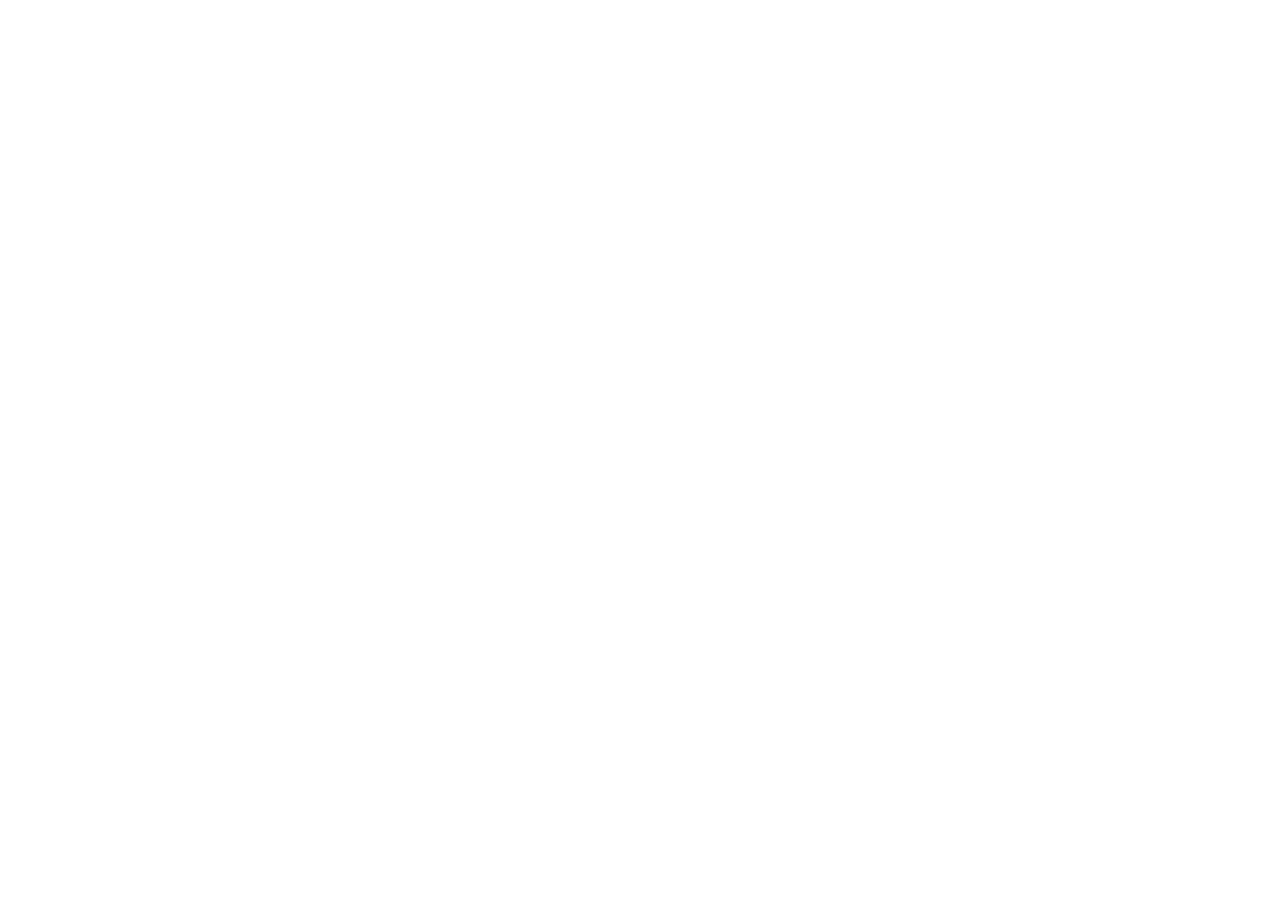
==== grafik_ciecie/index.html @ 6fbd0990 "feat: project configuration" ====
<!DOCTYPE html>
<html lang="pl">
<head>
    <meta charset="UTF-8">
    <meta name="viewport" content="width=device-width, initial-scale=1.0">
    <meta http-equiv="X-UA-Compatible" content="ie=edge">
    <title>Wizytówka</title>
    <link rel="style" href="css/normilize.css">
    <link rel="style" href="css/style.css">

</head>
<body>
    
</body>
</html>
---- grafik_ciecie/css/normilize.css ----
/*! normalize.css v8.0.1 | MIT License | github.com/necolas/normalize.css */

/* Document
   ========================================================================== */

/**
 * 1. Correct the line height in all browsers.
 * 2. Prevent adjustments of font size after orientation changes in iOS.
 */

 html {
    line-height: 1.15; /* 1 */
    -webkit-text-size-adjust: 100%; /* 2 */
  }
  
  /* Sections
     ========================================================================== */
  
  /**
   * Remove the margin in all browsers.
   */
  
  body {
    margin: 0;
  }
  
  /**
   * Render the `main` element consistently in IE.
   */
  
  main {
    display: block;
  }
  
  /**
   * Correct the font size and margin on `h1` elements within `section` and
   * `article` contexts in Chrome, Firefox, and Safari.
   */
  
  h1 {
    font-size: 2em;
    margin: 0.67em 0;
  }
  
  /* Grouping content
     ========================================================================== */
  
  /**
   * 1. Add the correct box sizing in Firefox.
   * 2. Show the overflow in Edge and IE.
   */
  
  hr {
    box-sizing: content-box; /* 1 */
    height: 0; /* 1 */
    overflow: visible; /* 2 */
  }
  
  /**
   * 1. Correct the inheritance and scaling of font size in all browsers.
   * 2. Correct the odd `em` font sizing in all browsers.
   */
  
  pre {
    font-family: monospace, monospace; /* 1 */
    font-size: 1em; /* 2 */
  }
  
  /* Text-level semantics
     ========================================================================== */
  
  /**
   * Remove the gray background on active links in IE 10.
   */
  
  a {
    background-color: transparent;
  }
  
  /**
   * 1. Remove the bottom border in Chrome 57-
   * 2. Add the correct text decoration in Chrome, Edge, IE, Opera, and Safari.
   */
  
  abbr[title] {
    border-bottom: none; /* 1 */
    text-decoration: underline; /* 2 */
    text-decoration: underline dotted; /* 2 */
  }
  
  /**
   * Add the correct font weight in Chrome, Edge, and Safari.
   */
  
  b,
  strong {
    font-weight: bolder;
  }
  
  /**
   * 1. Correct the inheritance and scaling of font size in all browsers.
   * 2. Correct the odd `em` font sizing in all browsers.
   */
  
  code,
  kbd,
  samp {
    font-family: monospace, monospace; /* 1 */
    font-size: 1em; /* 2 */
  }
  
  /**
   * Add the correct font size in all browsers.
   */
  
  small {
    font-size: 80%;
  }
  
  /**
   * Prevent `sub` and `sup` elements from affecting the line height in
   * all browsers.
   */
  
  sub,
  sup {
    font-size: 75%;
    line-height: 0;
    position: relative;
    vertical-align: baseline;
  }
  
  sub {
    bottom: -0.25em;
  }
  
  sup {
    top: -0.5em;
  }
  
  /* Embedded content
     ========================================================================== */
  
  /**
   * Remove the border on images inside links in IE 10.
   */
  
  img {
    border-style: none;
  }
  
  /* Forms
     ========================================================================== */
  
  /**
   * 1. Change the font styles in all browsers.
   * 2. Remove the margin in Firefox and Safari.
   */
  
  button,
  input,
  optgroup,
  select,
  textarea {
    font-family: inherit; /* 1 */
    font-size: 100%; /* 1 */
    line-height: 1.15; /* 1 */
    margin: 0; /* 2 */
  }
  
  /**
   * Show the overflow in IE.
   * 1. Show the overflow in Edge.
   */
  
  button,
  input { /* 1 */
    overflow: visible;
  }
  
  /**
   * Remove the inheritance of text transform in Edge, Firefox, and IE.
   * 1. Remove the inheritance of text transform in Firefox.
   */
  
  button,
  select { /* 1 */
    text-transform: none;
  }
  
  /**
   * Correct the inability to style clickable types in iOS and Safari.
   */
  
  button,
  [type="button"],
  [type="reset"],
  [type="submit"] {
    -webkit-appearance: button;
  }
  
  /**
   * Remove the inner border and padding in Firefox.
   */
  
  button::-moz-focus-inner,
  [type="button"]::-moz-focus-inner,
  [type="reset"]::-moz-focus-inner,
  [type="submit"]::-moz-focus-inner {
    border-style: none;
    padding: 0;
  }
  
  /**
   * Restore the focus styles unset by the previous rule.
   */
  
  button:-moz-focusring,
  [type="button"]:-moz-focusring,
  [type="reset"]:-moz-focusring,
  [type="submit"]:-moz-focusring {
    outline: 1px dotted ButtonText;
  }
  
  /**
   * Correct the padding in Firefox.
   */
  
  fieldset {
    padding: 0.35em 0.75em 0.625em;
  }
  
  /**
   * 1. Correct the text wrapping in Edge and IE.
   * 2. Correct the color inheritance from `fieldset` elements in IE.
   * 3. Remove the padding so developers are not caught out when they zero out
   *    `fieldset` elements in all browsers.
   */
  
  legend {
    box-sizing: border-box; /* 1 */
    color: inherit; /* 2 */
    display: table; /* 1 */
    max-width: 100%; /* 1 */
    padding: 0; /* 3 */
    white-space: normal; /* 1 */
  }
  
  /**
   * Add the correct vertical alignment in Chrome, Firefox, and Opera.
   */
  
  progress {
    vertical-align: baseline;
  }
  
  /**
   * Remove the default vertical scrollbar in IE 10+.
   */
  
  textarea {
    overflow: auto;
  }
  
  /**
   * 1. Add the correct box sizing in IE 10.
   * 2. Remove the padding in IE 10.
   */
  
  [type="checkbox"],
  [type="radio"] {
    box-sizing: border-box; /* 1 */
    padding: 0; /* 2 */
  }
  
  /**
   * Correct the cursor style of increment and decrement buttons in Chrome.
   */
  
  [type="number"]::-webkit-inner-spin-button,
  [type="number"]::-webkit-outer-spin-button {
    height: auto;
  }
  
  /**
   * 1. Correct the odd appearance in Chrome and Safari.
   * 2. Correct the outline style in Safari.
   */
  
  [type="search"] {
    -webkit-appearance: textfield; /* 1 */
    outline-offset: -2px; /* 2 */
  }
  
  /**
   * Remove the inner padding in Chrome and Safari on macOS.
   */
  
  [type="search"]::-webkit-search-decoration {
    -webkit-appearance: none;
  }
  
  /**
   * 1. Correct the inability to style clickable types in iOS and Safari.
   * 2. Change font properties to `inherit` in Safari.
   */
  
  ::-webkit-file-upload-button {
    -webkit-appearance: button; /* 1 */
    font: inherit; /* 2 */
  }
  
  /* Interactive
     ========================================================================== */
  
  /*
   * Add the correct display in Edge, IE 10+, and Firefox.
   */
  
  details {
    display: block;
  }
  
  /*
   * Add the correct display in all browsers.
   */
  
  summary {
    display: list-item;
  }
  
  /* Misc
     ========================================================================== */
  
  /**
   * Add the correct display in IE 10+.
   */
  
  template {
    display: none;
  }
  
  /**
   * Add the correct display in IE 10.
   */
  
  [hidden] {
    display: none;
  }
---- grafik_ciecie/css/style.css ----
html {
    box-sizing: border-box;
}

*, *:after, *::before {
    box-sizing: inherit;
}
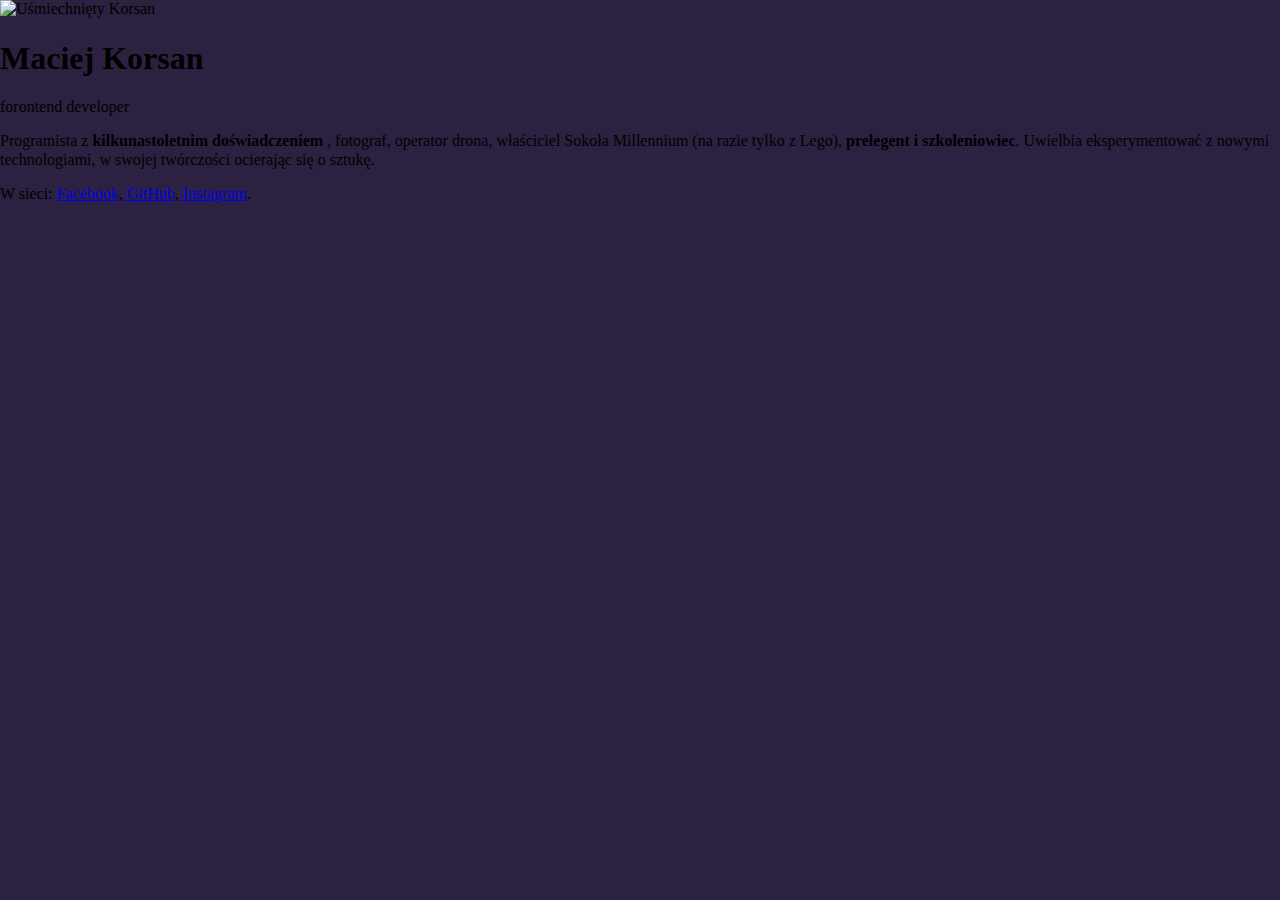
==== commit b2fe84eb: "feat: html structure / content" ====
--- a/grafik_ciecie/index.html
+++ b/grafik_ciecie/index.html
@@ -1,15 +1,38 @@
 <!DOCTYPE html>
 <html lang="pl">
+
 <head>
     <meta charset="UTF-8">
     <meta name="viewport" content="width=device-width, initial-scale=1.0">
     <meta http-equiv="X-UA-Compatible" content="ie=edge">
     <title>Wizytówka</title>
-    <link rel="style" href="css/normilize.css">
-    <link rel="style" href="css/style.css">
+    <link rel="stylesheet" href="css/normilize.css">
+    <link rel="stylesheet" href="css/style.css">
 
 </head>
+
 <body>
-    
+    <main class="card">
+        <article class="person">
+            <img class="person__photo" src="" alt="Uśmiechnięty Korsan">
+            <div>
+                <header class="person__header">
+                    <h1 class="person__name">Maciej Korsan</h1>
+                    <span class="person__position">forontend developer</span>
+                </header>
+                <p class="person__description">
+                    Programista z <strong class="person__special">kilkunastoletnim doświadczeniem </strong>, fotograf, operator drona, właściciel Sokoła
+                    Millennium (na razie tylko z Lego), <strong class="person__special">prelegent i szkoleniowiec</strong>. Uwielbia eksperymentować z nowymi
+                    technologiami, w swojej twórczości ocierając się o sztukę.
+                </p>
+                <p>
+                    W sieci: <a class="person__link" href="#">Facebook</a>,<a class="person__link" href=#> GitHub</a>,<a class="person__link" href="#"> Instagram</a>.
+                </p>
+            </div>
+
+        </article>
+    </main>
+
 </body>
+
 </html>--- a/grafik_ciecie/css/style.css
+++ b/grafik_ciecie/css/style.css
@@ -5,3 +5,7 @@
 *, *:after, *::before {
     box-sizing: inherit;
 }
+
+body {
+    background: #2C2141;
+}
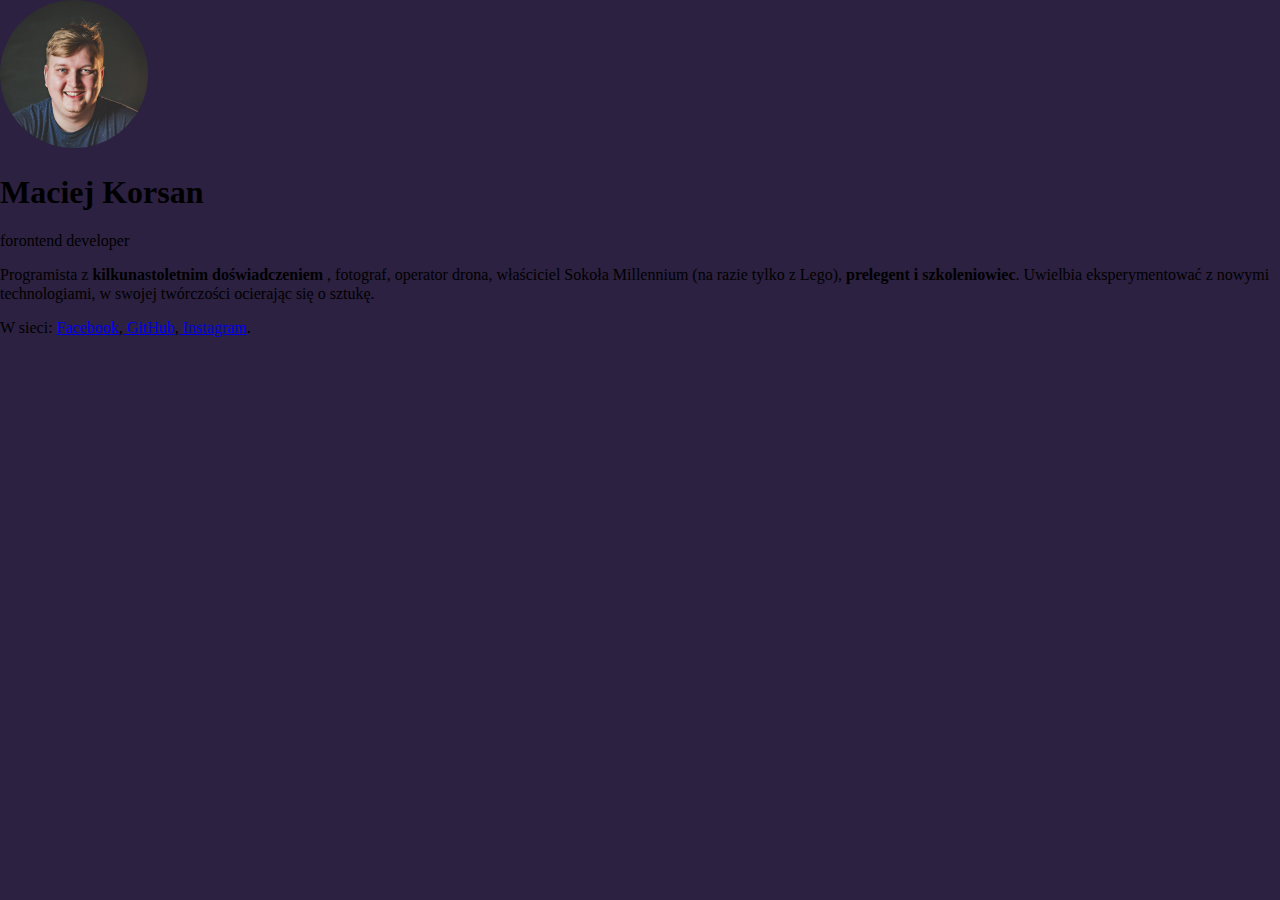
==== commit 7faa33bb: "last" ====
--- a/grafik_ciecie/index.html
+++ b/grafik_ciecie/index.html
@@ -14,19 +14,22 @@
 <body>
     <main class="card">
         <article class="person">
-            <img class="person__photo" src="" alt="Uśmiechnięty Korsan">
+            <img class="person__photo" src="img/avatar.png" alt="Uśmiechnięty Korsan">
             <div>
                 <header class="person__header">
                     <h1 class="person__name">Maciej Korsan</h1>
                     <span class="person__position">forontend developer</span>
                 </header>
                 <p class="person__description">
-                    Programista z <strong class="person__special">kilkunastoletnim doświadczeniem </strong>, fotograf, operator drona, właściciel Sokoła
-                    Millennium (na razie tylko z Lego), <strong class="person__special">prelegent i szkoleniowiec</strong>. Uwielbia eksperymentować z nowymi
+                    Programista z <strong class="person__special">kilkunastoletnim doświadczeniem </strong>, fotograf,
+                    operator drona, właściciel Sokoła
+                    Millennium (na razie tylko z Lego), <strong class="person__special">prelegent i
+                        szkoleniowiec</strong>. Uwielbia eksperymentować z nowymi
                     technologiami, w swojej twórczości ocierając się o sztukę.
                 </p>
                 <p>
-                    W sieci: <a class="person__link" href="#">Facebook</a>,<a class="person__link" href=#> GitHub</a>,<a class="person__link" href="#"> Instagram</a>.
+                    W sieci: <a class="person__link" href="#">Facebook</a>,<a class="person__link" href=#> GitHub</a>,<a
+                        class="person__link" href="#"> Instagram</a>.
                 </p>
             </div>
 
